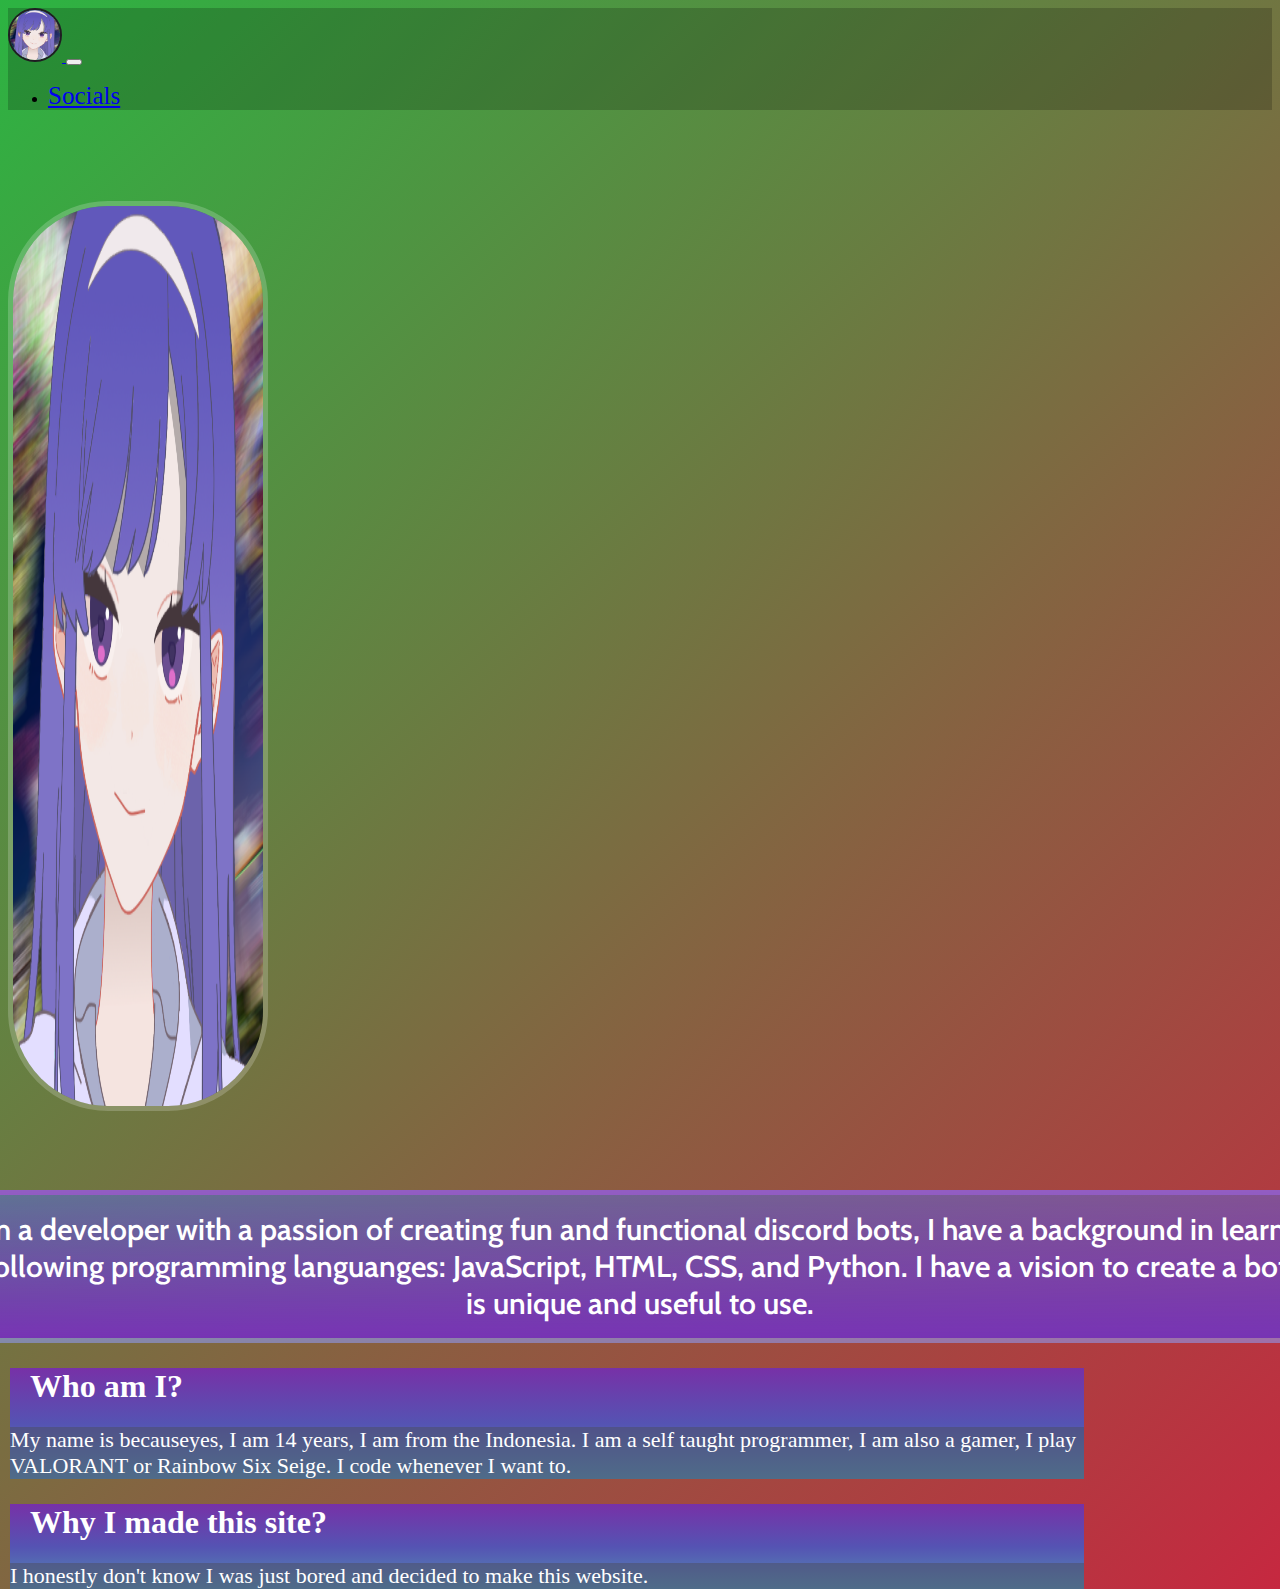
==== index.html @ 7910c682 "Initial Commit" ====
<!DOCTYPE html>
<html lang="en">
<head>
    <meta charset="UTF-8">
    <meta http-equiv="X-UA-Compatible" content="IE=edge">
    <meta name="viewport" content="width=device-width, initial-scale=1.0">
    <script src="https://code.jquery.com/jquery-3.6.0.min.js"></script>
    <link rel="stylesheet" href="https://cdnjs.cloudflare.com/ajax/libs/font-awesome/6.1.1/css/all.min.css" integrity="sha512-KfkfwYDsLkIlwQp6LFnl8zNdLGxu9YAA1QvwINks4PhcElQSvqcyVLLD9aMhXd13uQjoXtEKNosOWaZqXgel0g==" crossorigin="anonymous" referrerpolicy="no-referrer" /> 
    <link rel="stylesheet" href="./css/home.css">
    <link rel="stylesheet" href="./css/navbar.css">
    <link rel="stylesheet" href="./css/preloader.css">
    <link href="https://cdn.jsdelivr.net/npm/bootstrap@5.1.3/dist/css/bootstrap.min.css" rel="stylesheet" integrity="sha384-1BmE4kWBq78iYhFldvKuhfTAU6auU8tT94WrHftjDbrCEXSU1oBoqyl2QvZ6jIW3" crossorigin="anonymous">
    <script src="https://cdn.jsdelivr.net/npm/bootstrap@5.1.3/dist/js/bootstrap.bundle.min.js" integrity="sha384-ka7Sk0Gln4gmtz2MlQnikT1wXgYsOg+OMhuP+IlRH9sENBO0LRn5q+8nbTov4+1p" crossorigin="anonymous"></script>
    <script src="./js/navbar.js"></script>
    <script src="./js/preloader.js"></script>
    <title>becauseyes</title>
</head>
<body> 
  <div class="container-fluid preloader"></div>
    <nav class="navbar navbar-expand-lg navbar-dark navbar-background">
        <div class="container-fluid">
          <a class="navbar-brand" href="index.html">
              <img class="logo" src="img/logo.png">
          </a>
          <button class="navbar-toggler" type="button" data-bs-toggle="collapse" data-bs-target="#navbarSupportedContent" aria-controls="navbarSupportedContent" aria-expanded="false" aria-label="Toggle navigation">
            <span class="navbar-toggler-icon"></span>
          </button>
          <div class="collapse navbar-collapse" id="navbarSupportedContent">
            <ul class="navbar-nav me-auto mb-2 mb-lg-0">
              <li class="nav-item">
                <a class="nav-link" href="#">Socials</a>
              </li>
              <!-- <li class="nav-item">
                <a class="nav-link" href="#">Projects</a>
              </li> -->
            </ul>
          </div>
        </div>
      </nav>

      <img src="img/logo.png" class="img-fluid mx-auto d-block logo-thumbnail glow" alt="logo">

      <div class="about-me container w-75 rounded mx-auto glow">
        <p>
          <span class="about-me-text">
            I am a developer with a passion of creating fun and functional discord bots, I have a background in learning the following programming languanges: JavaScript, HTML, CSS, and Python. I have a vision to create a bot that is unique and useful to use.
          </span>
        </p>
      </div>

      <div class="container info-container mx-auto">
          <div class="row row-cols-1 row-cols-sm-1 row-cols-md-1 row-cols-lg-2 row-cols-xl-2">
              <div class="col">
                <div class="col">
                  <div class="card card-background">
                    <h1 class="card-title"><span><i class="fa-regular fa-circle-question"></i> Who am I?</span></h1>
                    <div class="card-body">
                      <p>
                         My name is becauseyes, I am 14 years, I am from the Indonesia. I am a self taught programmer, I am also a gamer, I play VALORANT or Rainbow Six Seige. I code whenever I want to.
                      </p>
                    </div> 
                  </div>  
                </div>
              </div>
              <div class="col">
                <div class="col">
                  <div class="card card-background">
                    <h1 class="card-title"><span><i class="fa-regular fa-circle-question"></i> Why I made this site?</span></h1>
                    <div class="card-body">
                      <p>
                         I honestly don't know I was just bored and decided to make this website.
                      </p>
                    </div> 
                  </div>  
                </div>
              </div>
          </div>
      </div>
</body>
</html>
---- css/home.css ----
@import url('https://fonts.googleapis.com/css2?family=Cabin&display=swap');
body {
	background: linear-gradient(-45deg, #5269ec, #7242cc, #c92540, #2cb442);
	background-size: 400% 400%;
	animation: gradient 15s ease infinite;
	height: 100vh;
}

@keyframes gradient {
	0% {
		background-position: 0% 50%;
	}
	50% {
		background-position: 100% 50%;
	}
	100% {
		background-position: 0% 50%;
	}
}


.logo {
  width:  50px;
  height: 100%;
  border: solid 2px rgb(31, 29, 34);
  border-radius: 100px;
  transition: all 0.1s ease-in-out;
}

.logo:hover {
  border-color: aliceblue;
}

.nav-item a {
  font-size: 25px;
}

.logo-thumbnail {
  margin-top: 75px;
  width: 250px;
  height: 100%;
  border: solid 5px rgba(255, 255, 255, 0.199);
  border-radius: 100px;
}

.glow {
  -webkit-animation: glow 4s ease-in-out infinite alternate;
  -moz-animation: glow 4s ease-in-out infinite alternate;
  animation: glow 4s ease-in-out infinite alternate;
}

@keyframes glow {
  from { box-shadow: 0 0 50px rgb(128, 100, 180); }
  to { box-shadow: 0 0 50px rgba(255, 255, 255, 0.555); }
}

.about-me {
  background-image: linear-gradient(#5269ec7c, rgb(119, 52, 180));
  border: 5px solid rgba(255, 255, 255, 0.199);
  text-align: center;
  margin-top: 75px;
  margin-left: -5rem !important;
  margin-right: -5rem !important;
}

.about-me-text {
  color: white;
  font-size: 30px;
  font-weight: 600;
  font-family: 'Cabin', sans-serif;
}

.card-background {
  background: linear-gradient(rgb(119, 49, 167), rgb(85, 83, 179), rgb(83, 141, 179)) !important;
  margin-top: 25px;
  color: white;
  width: 100%;
}

.card-body {
  background-color: #4c4e6688;
  font-size: 22px;
  font-family: 'Cabin' sans-serif;
  font-weight: 500;
}

.card-title {
  margin-left: 20px;
}

.info-container {
  margin-left: 2px !important;
  margin-right: 2px !important;
  max-width: 85% !important;
}

.info-icon {
  font-size: 14em;
  margin: auto;
  color: transparent;
  background-clip: text;
  -webkit-background-clip: text;
  background-image: linear-gradient(to top, rgb(255, 255, 255) ,rgb(54, 90, 190));
}

.info-body {
  text-align: center;
  display: flex;
  justify-content: center;
  align-items: center;
}
---- css/navbar.css ----
.navbar-background {
    background-color: rgba(0, 0, 0, 0.192);
}
---- css/preloader.css ----
.preloader {
    position: fixed;
    top: 0;
    left: 0;
    right: 0;
    bottom: 0;
    background-color: rgb(18, 18, 27);
    z-index: 99999;
    height: 100%;
}
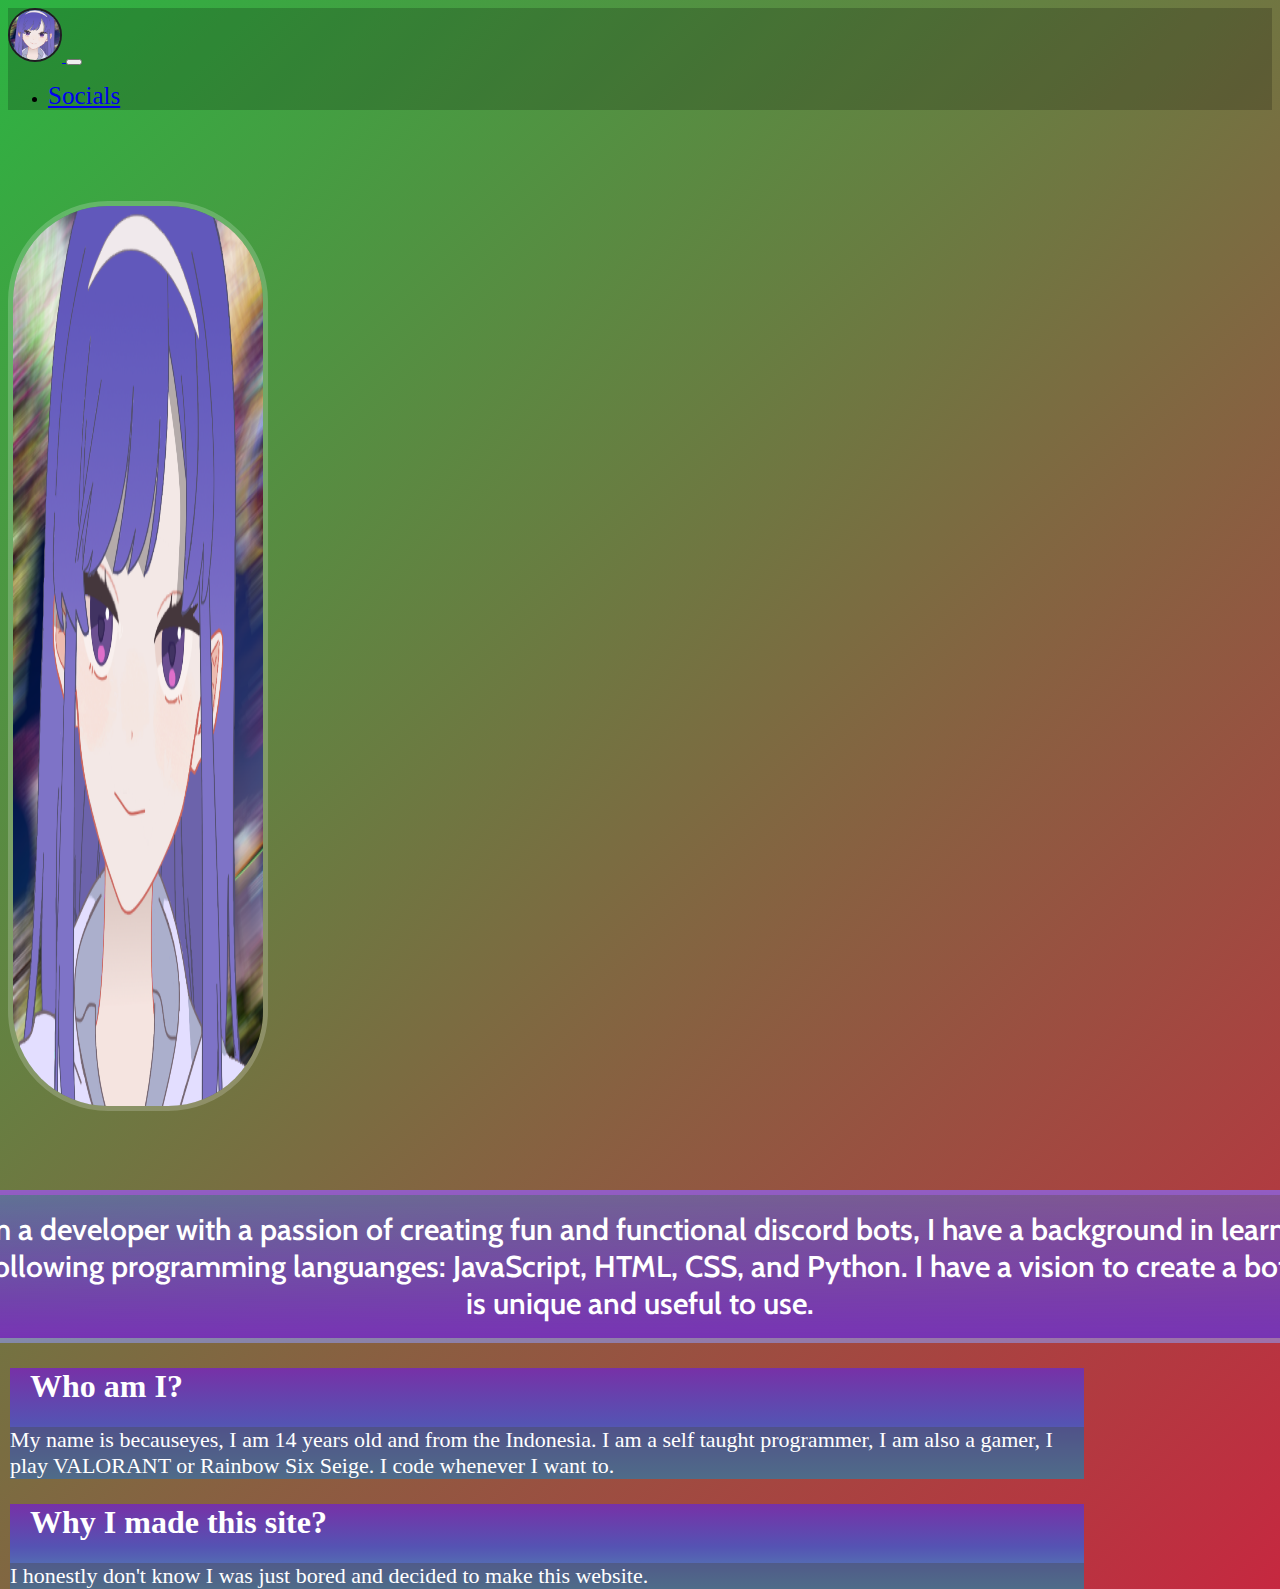
==== commit f181dda3: "grammar mistakes" ====
--- a/index.html
+++ b/index.html
@@ -13,7 +13,12 @@
     <script src="https://cdn.jsdelivr.net/npm/bootstrap@5.1.3/dist/js/bootstrap.bundle.min.js" integrity="sha384-ka7Sk0Gln4gmtz2MlQnikT1wXgYsOg+OMhuP+IlRH9sENBO0LRn5q+8nbTov4+1p" crossorigin="anonymous"></script>
     <script src="./js/navbar.js"></script>
     <script src="./js/preloader.js"></script>
-    <title>becauseyes</title>
+    <link rel="icon" href="./img/logo.png">
+    <title>becauseyes ● Home</title>
+    <meta content="becauseyes' site ● Home" property="og:title" />
+    <meta content="This is my website, take a look at it." property="og:description" />
+    <meta content="https://cdn.discordapp.com/avatars/447361302260744192/9c4bb97e82789613d3eb8e7c20befc6b.png?size=1024" property="og:image" />
+    <meta content="#8162FF" data-react-helmet="true" name="theme-color" />
 </head>
 <body> 
   <div class="container-fluid preloader"></div>
@@ -56,7 +61,7 @@
                     <h1 class="card-title"><span><i class="fa-regular fa-circle-question"></i> Who am I?</span></h1>
                     <div class="card-body">
                       <p>
-                         My name is becauseyes, I am 14 years, I am from the Indonesia. I am a self taught programmer, I am also a gamer, I play VALORANT or Rainbow Six Seige. I code whenever I want to.
+                         My name is becauseyes, I am 14 years old and from the Indonesia. I am a self taught programmer, I am also a gamer, I play VALORANT or Rainbow Six Seige. I code whenever I want to.
                       </p>
                     </div> 
                   </div>  
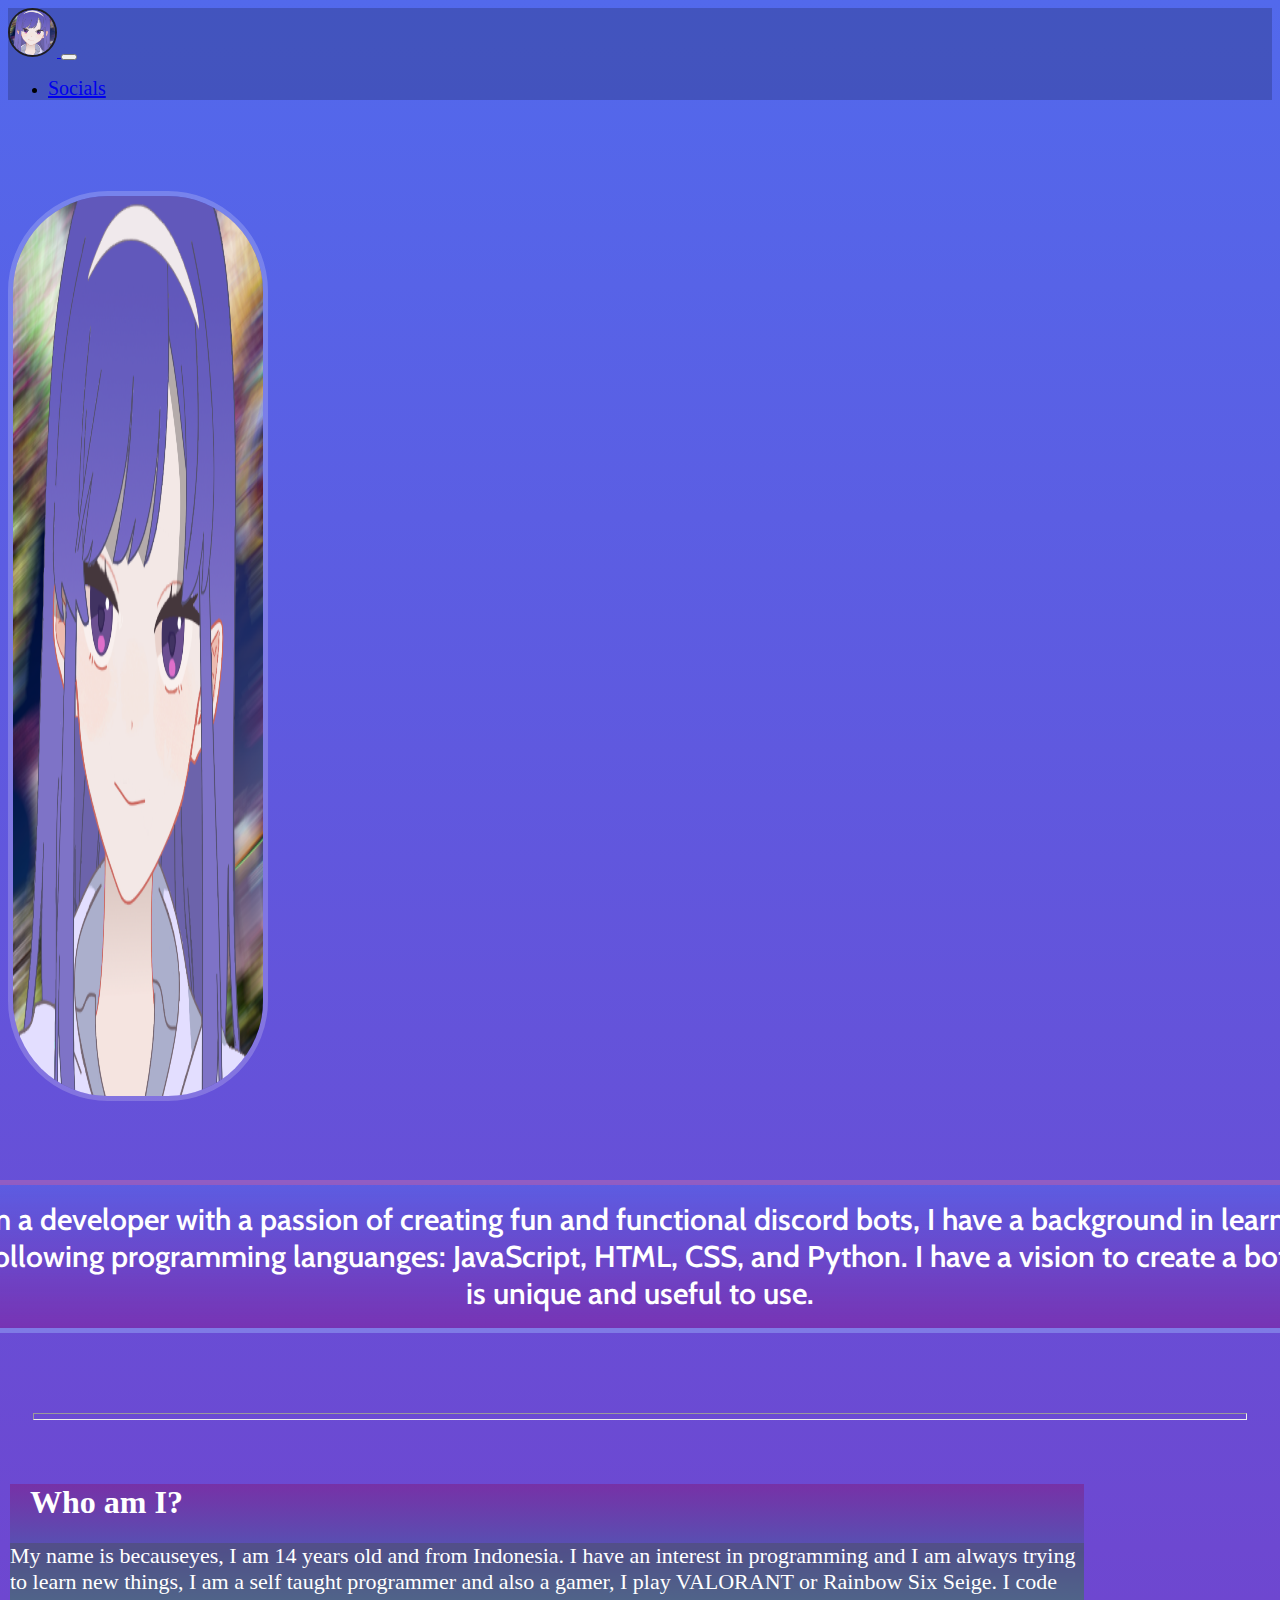
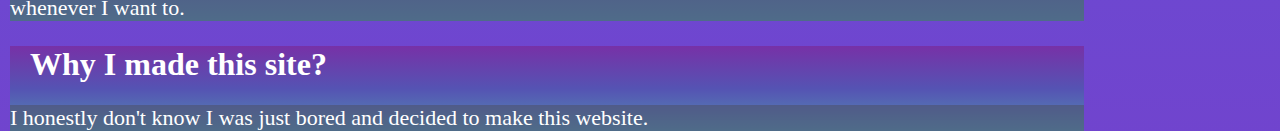
==== commit fe6e64f7: "Changes 1" ====
--- a/index.html
+++ b/index.html
@@ -8,24 +8,22 @@
     <link rel="stylesheet" href="https://cdnjs.cloudflare.com/ajax/libs/font-awesome/6.1.1/css/all.min.css" integrity="sha512-KfkfwYDsLkIlwQp6LFnl8zNdLGxu9YAA1QvwINks4PhcElQSvqcyVLLD9aMhXd13uQjoXtEKNosOWaZqXgel0g==" crossorigin="anonymous" referrerpolicy="no-referrer" /> 
     <link rel="stylesheet" href="./css/home.css">
     <link rel="stylesheet" href="./css/navbar.css">
-    <link rel="stylesheet" href="./css/preloader.css">
+    <link rel="stylesheet" href="./css/scrollbar.css">
     <link href="https://cdn.jsdelivr.net/npm/bootstrap@5.1.3/dist/css/bootstrap.min.css" rel="stylesheet" integrity="sha384-1BmE4kWBq78iYhFldvKuhfTAU6auU8tT94WrHftjDbrCEXSU1oBoqyl2QvZ6jIW3" crossorigin="anonymous">
     <script src="https://cdn.jsdelivr.net/npm/bootstrap@5.1.3/dist/js/bootstrap.bundle.min.js" integrity="sha384-ka7Sk0Gln4gmtz2MlQnikT1wXgYsOg+OMhuP+IlRH9sENBO0LRn5q+8nbTov4+1p" crossorigin="anonymous"></script>
-    <script src="./js/navbar.js"></script>
-    <script src="./js/preloader.js"></script>
     <link rel="icon" href="./img/logo.png">
     <title>becauseyes ● Home</title>
+
     <meta content="becauseyes' site ● Home" property="og:title" />
     <meta content="This is my website, take a look at it." property="og:description" />
     <meta content="https://cdn.discordapp.com/avatars/447361302260744192/9c4bb97e82789613d3eb8e7c20befc6b.png?size=1024" property="og:image" />
     <meta content="#8162FF" data-react-helmet="true" name="theme-color" />
 </head>
 <body> 
-  <div class="container-fluid preloader"></div>
     <nav class="navbar navbar-expand-lg navbar-dark navbar-background">
         <div class="container-fluid">
           <a class="navbar-brand" href="index.html">
-              <img class="logo" src="img/logo.png">
+              <img class="logo-brand" src="img/logo.png">
           </a>
           <button class="navbar-toggler" type="button" data-bs-toggle="collapse" data-bs-target="#navbarSupportedContent" aria-controls="navbarSupportedContent" aria-expanded="false" aria-label="Toggle navigation">
             <span class="navbar-toggler-icon"></span>
@@ -53,6 +51,8 @@
         </p>
       </div>
 
+      <hr class="seperator">
+
       <div class="container info-container mx-auto">
           <div class="row row-cols-1 row-cols-sm-1 row-cols-md-1 row-cols-lg-2 row-cols-xl-2">
               <div class="col">
@@ -61,7 +61,7 @@
                     <h1 class="card-title"><span><i class="fa-regular fa-circle-question"></i> Who am I?</span></h1>
                     <div class="card-body">
                       <p>
-                         My name is becauseyes, I am 14 years old and from the Indonesia. I am a self taught programmer, I am also a gamer, I play VALORANT or Rainbow Six Seige. I code whenever I want to.
+                         My name is becauseyes, I am 14 years old and from Indonesia. I have an interest in programming and I am always trying to learn new things, I am a self taught programmer and also a gamer, I play VALORANT or Rainbow Six Seige. I code whenever I want to.
                       </p>
                     </div> 
                   </div>  
@@ -81,5 +81,7 @@
               </div>
           </div>
       </div>
+
+      <hr class="seperator bottom-sep">
 </body>
 </html>
--- a/css/home.css
+++ b/css/home.css
@@ -1,38 +1,19 @@
 @import url('https://fonts.googleapis.com/css2?family=Cabin&display=swap');
 body {
-	background: linear-gradient(-45deg, #5269ec, #7242cc, #c92540, #2cb442);
+	background: linear-gradient(#5269ec, #7242cc, #c92540);
 	background-size: 400% 400%;
 	animation: gradient 15s ease infinite;
 	height: 100vh;
 }
 
-@keyframes gradient {
-	0% {
-		background-position: 0% 50%;
-	}
-	50% {
-		background-position: 100% 50%;
-	}
-	100% {
-		background-position: 0% 50%;
-	}
-}
-
-
-.logo {
-  width:  50px;
-  height: 100%;
-  border: solid 2px rgb(31, 29, 34);
-  border-radius: 100px;
-  transition: all 0.1s ease-in-out;
-}
-
-.logo:hover {
-  border-color: aliceblue;
-}
-
-.nav-item a {
-  font-size: 25px;
+.seperator {
+  color: white !important;
+  margin-top: 5rem;
+  margin-bottom: 4rem;
+  height: 5px !important;
+  opacity: 1 !important;
+  margin-left: 25px;
+  margin-right: 25px;
 }
 
 .logo-thumbnail {
@@ -75,6 +56,12 @@
   margin-top: 25px;
   color: white;
   width: 100%;
+  transition: all 0.2s ease-in-out;
+}
+
+.card-background:hover {
+  box-shadow: 0 0 10px rgba(0, 0, 0, 0.39);
+  transform: translateY(-5px);
 }
 
 .card-body {
@@ -86,12 +73,19 @@
 
 .card-title {
   margin-left: 20px;
+  margin-top: 5px;
+  margin-bottom: 5px;
 }
 
 .info-container {
   margin-left: 2px !important;
   margin-right: 2px !important;
   max-width: 85% !important;
+  margin-bottom: 4rem;
+}
+
+.bottom-sep {
+  display:none;
 }
 
 .info-icon {
--- a/css/navbar.css
+++ b/css/navbar.css
@@ -1,3 +1,20 @@
 .navbar-background {
     background-color: rgba(0, 0, 0, 0.192);
-}+}
+
+.logo-brand {
+    width:  45px;
+    height: 100%;
+    border: solid 2px rgb(31, 29, 34);
+    border-radius: 100px;
+    transition: all 0.1s ease-in-out;
+  }
+  
+  .logo-brand:hover {
+    border-color: aliceblue;
+  }
+  
+  .nav-item a {
+    font-size: 20px;
+  }
+  --- a/css/scrollbar.css
+++ b/css/scrollbar.css
@@ -0,0 +1,15 @@
+::-webkit-scrollbar {
+    width: 9px;
+  }
+
+  ::-webkit-scrollbar-track {
+    background: #dfe3eb;
+  }
+
+  ::-webkit-scrollbar-thumb {
+    background: #555;
+  }
+
+  ::-webkit-scrollbar-thumb:hover {
+    background: rgb(95, 95, 95);
+  }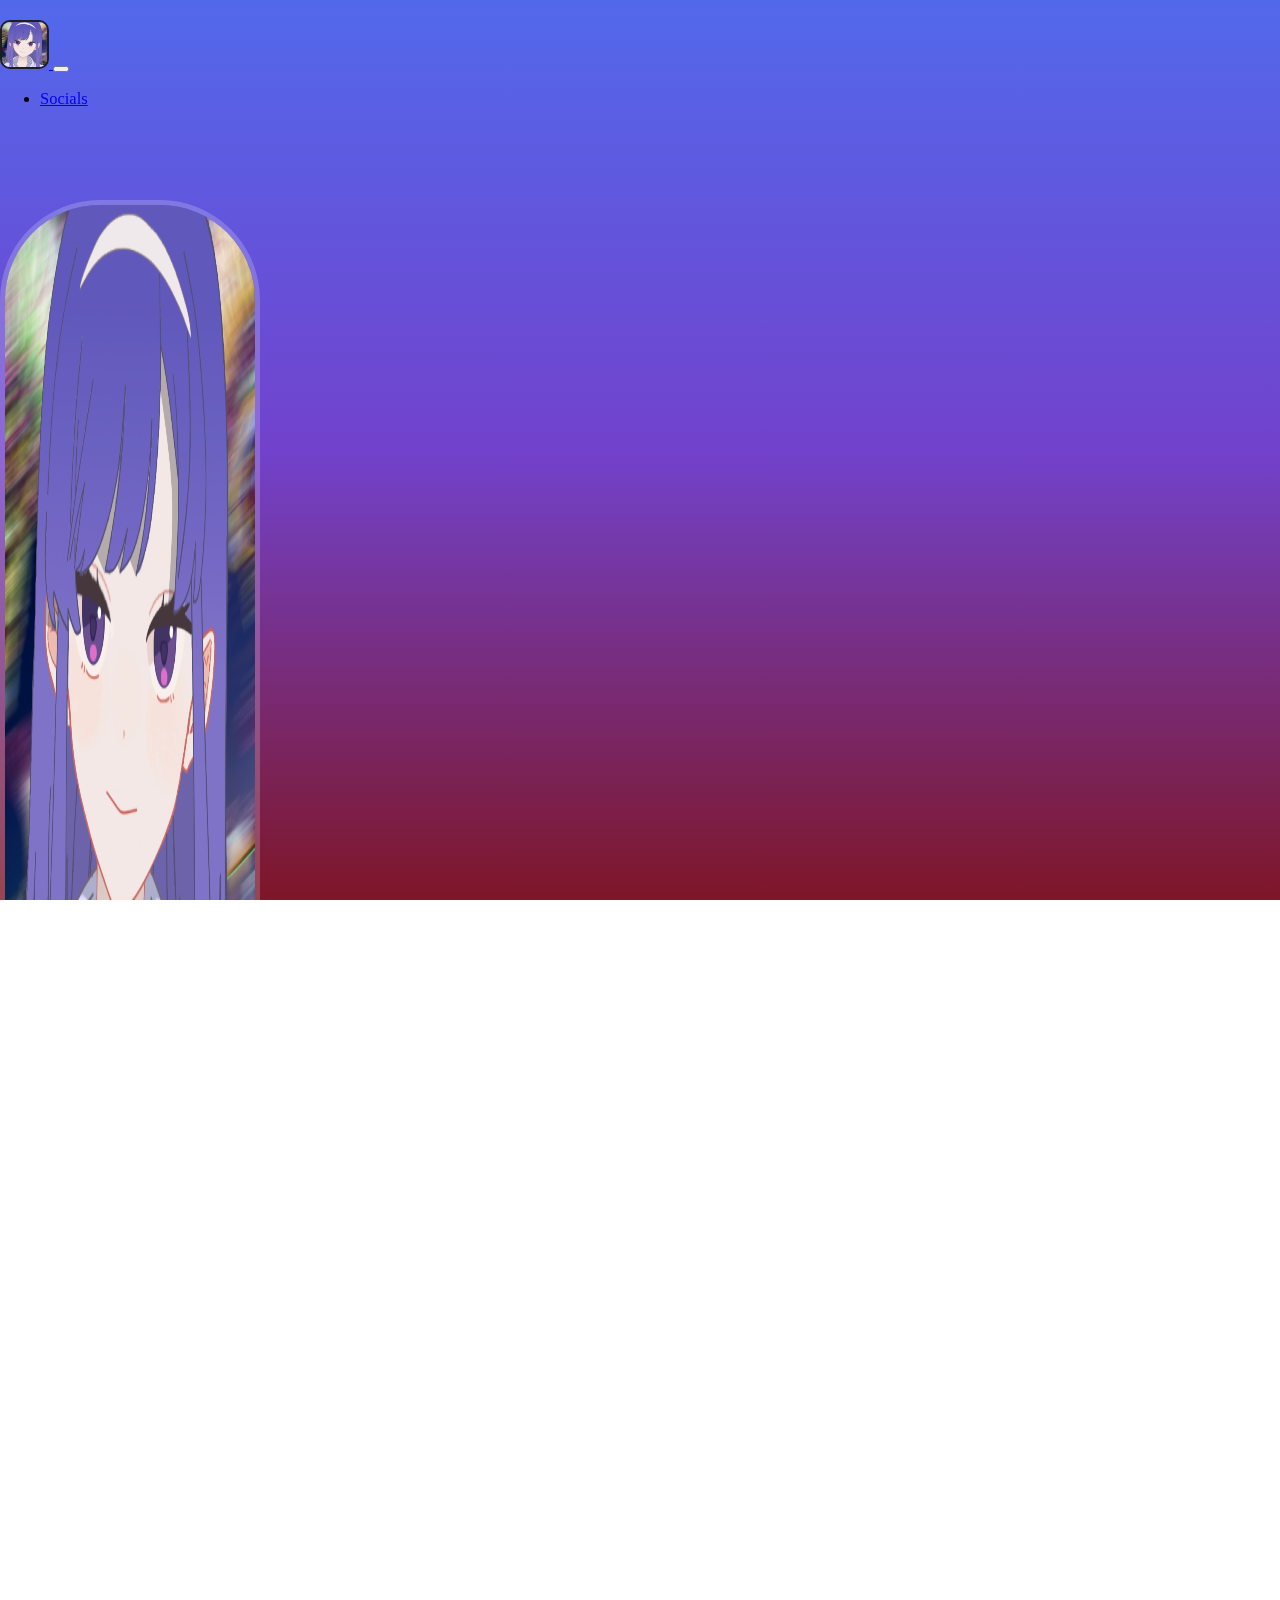
==== commit 54d622c7: "Social page" ====
--- a/index.html
+++ b/index.html
@@ -1,87 +1,90 @@
 <!DOCTYPE html>
 <html lang="en">
+
 <head>
     <meta charset="UTF-8">
     <meta http-equiv="X-UA-Compatible" content="IE=edge">
     <meta name="viewport" content="width=device-width, initial-scale=1.0">
     <script src="https://code.jquery.com/jquery-3.6.0.min.js"></script>
-    <link rel="stylesheet" href="https://cdnjs.cloudflare.com/ajax/libs/font-awesome/6.1.1/css/all.min.css" integrity="sha512-KfkfwYDsLkIlwQp6LFnl8zNdLGxu9YAA1QvwINks4PhcElQSvqcyVLLD9aMhXd13uQjoXtEKNosOWaZqXgel0g==" crossorigin="anonymous" referrerpolicy="no-referrer" /> 
+    <script src="https://cdn.jsdelivr.net/npm/bootstrap@5.1.3/dist/js/bootstrap.bundle.min.js" integrity="sha384-ka7Sk0Gln4gmtz2MlQnikT1wXgYsOg+OMhuP+IlRH9sENBO0LRn5q+8nbTov4+1p" crossorigin="anonymous"></script>
+    <script src="js/navbar.js"></script>
+    <link rel="stylesheet" href="https://cdnjs.cloudflare.com/ajax/libs/font-awesome/6.1.1/css/all.min.css" integrity="sha512-KfkfwYDsLkIlwQp6LFnl8zNdLGxu9YAA1QvwINks4PhcElQSvqcyVLLD9aMhXd13uQjoXtEKNosOWaZqXgel0g==" crossorigin="anonymous" referrerpolicy="no-referrer"
+    />
     <link rel="stylesheet" href="./css/home.css">
     <link rel="stylesheet" href="./css/navbar.css">
-    <link rel="stylesheet" href="./css/scrollbar.css">
+    <link rel="stylesheet" href="./css/main.css">
     <link href="https://cdn.jsdelivr.net/npm/bootstrap@5.1.3/dist/css/bootstrap.min.css" rel="stylesheet" integrity="sha384-1BmE4kWBq78iYhFldvKuhfTAU6auU8tT94WrHftjDbrCEXSU1oBoqyl2QvZ6jIW3" crossorigin="anonymous">
-    <script src="https://cdn.jsdelivr.net/npm/bootstrap@5.1.3/dist/js/bootstrap.bundle.min.js" integrity="sha384-ka7Sk0Gln4gmtz2MlQnikT1wXgYsOg+OMhuP+IlRH9sENBO0LRn5q+8nbTov4+1p" crossorigin="anonymous"></script>
     <link rel="icon" href="./img/logo.png">
     <title>becauseyes ● Home</title>
 
     <meta content="becauseyes' site ● Home" property="og:title" />
-    <meta content="This is my website, take a look at it." property="og:description" />
+    <meta content="Take a look at my website :)." property="og:description" />
     <meta content="https://cdn.discordapp.com/avatars/447361302260744192/9c4bb97e82789613d3eb8e7c20befc6b.png?size=1024" property="og:image" />
     <meta content="#8162FF" data-react-helmet="true" name="theme-color" />
 </head>
-<body> 
-    <nav class="navbar navbar-expand-lg navbar-dark navbar-background">
+
+<body>
+    <nav class="navbar fixed-top navbar-expand-lg navbar-dark navbar-background">
         <div class="container-fluid">
-          <a class="navbar-brand" href="index.html">
-              <img class="logo-brand" src="img/logo.png">
-          </a>
-          <button class="navbar-toggler" type="button" data-bs-toggle="collapse" data-bs-target="#navbarSupportedContent" aria-controls="navbarSupportedContent" aria-expanded="false" aria-label="Toggle navigation">
+            <a class="navbar-brand" href="/">
+                <img class="logo-brand" src="img/logo.png">
+            </a>
+            <button class="navbar-toggler" type="button" data-bs-toggle="collapse" data-bs-target="#navbarSupportedContent" aria-controls="navbarSupportedContent" aria-expanded="false" aria-label="Toggle navigation">
             <span class="navbar-toggler-icon"></span>
           </button>
-          <div class="collapse navbar-collapse" id="navbarSupportedContent">
-            <ul class="navbar-nav me-auto mb-2 mb-lg-0">
-              <li class="nav-item">
-                <a class="nav-link" href="#">Socials</a>
-              </li>
-              <!-- <li class="nav-item">
+            <div class="collapse navbar-collapse" id="navbarSupportedContent">
+                <ul class="navbar-nav me-auto mb-2 mb-lg-0">
+                    <li class="nav-item">
+                        <a class="nav-link" href="socials">Socials</a>
+                    </li>
+                    <!-- <li class="nav-item">
                 <a class="nav-link" href="#">Projects</a>
               </li> -->
-            </ul>
-          </div>
+                </ul>
+            </div>
         </div>
-      </nav>
+    </nav>
 
-      <img src="img/logo.png" class="img-fluid mx-auto d-block logo-thumbnail glow" alt="logo">
+    <img src="img/logo.png" class="img-fluid mx-auto d-block logo-thumbnail glow" alt="logo">
 
-      <div class="about-me container w-75 rounded mx-auto glow">
+    <div class="about-me container w-75 rounded mx-auto glow">
         <p>
-          <span class="about-me-text">
+            <span class="about-me-text">
             I am a developer with a passion of creating fun and functional discord bots, I have a background in learning the following programming languanges: JavaScript, HTML, CSS, and Python. I have a vision to create a bot that is unique and useful to use.
           </span>
         </p>
-      </div>
+    </div>
 
-      <hr class="seperator">
+    <hr class="seperator">
 
-      <div class="container info-container mx-auto">
-          <div class="row row-cols-1 row-cols-sm-1 row-cols-md-1 row-cols-lg-2 row-cols-xl-2">
-              <div class="col">
+    <div class="container info-container mx-auto">
+        <div class="row row-cols-1 row-cols-sm-1 row-cols-md-1 row-cols-lg-2 row-cols-xl-2">
+            <div class="col">
                 <div class="col">
-                  <div class="card card-background">
-                    <h1 class="card-title"><span><i class="fa-regular fa-circle-question"></i> Who am I?</span></h1>
-                    <div class="card-body">
-                      <p>
-                         My name is becauseyes, I am 14 years old and from Indonesia. I have an interest in programming and I am always trying to learn new things, I am a self taught programmer and also a gamer, I play VALORANT or Rainbow Six Seige. I code whenever I want to.
-                      </p>
-                    </div> 
-                  </div>  
+                    <div class="card card-background">
+                        <h1 class="card-title"><span><i class="fa-regular fa-circle-question"></i> Who am I?</span></h1>
+                        <div class="card-body">
+                            <p>
+                                My name is becauseyes, I am 14 years old and from Indonesia. I have an interest in programming and I am always trying to learn new things, I am a self taught programmer and also a gamer, I play VALORANT or Rainbow Six Seige. I code whenever I want to.
+                            </p>
+                        </div>
+                    </div>
                 </div>
-              </div>
-              <div class="col">
+            </div>
+            <div class="col">
                 <div class="col">
-                  <div class="card card-background">
-                    <h1 class="card-title"><span><i class="fa-regular fa-circle-question"></i> Why I made this site?</span></h1>
-                    <div class="card-body">
-                      <p>
-                         I honestly don't know I was just bored and decided to make this website.
-                      </p>
-                    </div> 
-                  </div>  
+                    <div class="card card-background">
+                        <h1 class="card-title"><span><i class="fa-regular fa-circle-question"></i> Why I made this site?</span></h1>
+                        <div class="card-body">
+                            <p>
+                                I honestly don't know I was just bored and decided to make this website.
+                            </p>
+                        </div>
+                    </div>
                 </div>
-              </div>
-          </div>
-      </div>
+            </div>
+        </div>
+    </div>
+</body>
 
-      <hr class="seperator bottom-sep">
-</body>
-</html>
+</html>--- a/css/home.css
+++ b/css/home.css
@@ -1,11 +1,4 @@
 @import url('https://fonts.googleapis.com/css2?family=Cabin&display=swap');
-body {
-	background: linear-gradient(#5269ec, #7242cc, #c92540);
-	background-size: 400% 400%;
-	animation: gradient 15s ease infinite;
-	height: 100vh;
-}
-
 .seperator {
   color: white !important;
   margin-top: 5rem;
@@ -22,17 +15,11 @@
   height: 100%;
   border: solid 5px rgba(255, 255, 255, 0.199);
   border-radius: 100px;
+  transition: transform 0.3s ease-in-out;
 }
 
-.glow {
-  -webkit-animation: glow 4s ease-in-out infinite alternate;
-  -moz-animation: glow 4s ease-in-out infinite alternate;
-  animation: glow 4s ease-in-out infinite alternate;
-}
-
-@keyframes glow {
-  from { box-shadow: 0 0 50px rgb(128, 100, 180); }
-  to { box-shadow: 0 0 50px rgba(255, 255, 255, 0.555); }
+.logo-thumbnail:hover {
+  transform: translateY(-5px);
 }
 
 .about-me {
@@ -52,7 +39,7 @@
 }
 
 .card-background {
-  background: linear-gradient(rgb(119, 49, 167), rgb(85, 83, 179), rgb(83, 141, 179)) !important;
+  background: linear-gradient(rgb(119, 49, 167), rgb(85, 83, 179)) !important;
   margin-top: 25px;
   color: white;
   width: 100%;
@@ -84,10 +71,6 @@
   margin-bottom: 4rem;
 }
 
-.bottom-sep {
-  display:none;
-}
-
 .info-icon {
   font-size: 14em;
   margin: auto;
--- a/css/navbar.css
+++ b/css/navbar.css
@@ -1,20 +1,28 @@
 .navbar-background {
-    background-color: rgba(0, 0, 0, 0.192);
+    background-color: rgba(0, 0, 0, 0);
+    width: 100% !important;
+    padding-top: 20px;
+    backdrop-filter: blur(0px);
+    -webkit-backdrop-filter: blur(0px);
 }
 
 .logo-brand {
-    width:  45px;
+    width: 45px;
     height: 100%;
     border: solid 2px rgb(31, 29, 34);
-    border-radius: 100px;
+    border-radius: 10px;
     transition: all 0.1s ease-in-out;
-  }
-  
-  .logo-brand:hover {
+}
+
+.logo-brand:hover {
     border-color: aliceblue;
-  }
-  
-  .nav-item a {
-    font-size: 20px;
-  }
-  +}
+
+.nav-item a {
+    font-size: 16.5px;
+    transition: all 0.1s ease-in-out;
+}
+
+.nav-item a:hover {
+    transform: scale(1.1, 1.1);
+}--- a/css/main.css
+++ b/css/main.css
@@ -0,0 +1,49 @@
+body {
+    background: linear-gradient(#5269ec, #7242cc, #7e1627);
+    background-size: 100% 100%;
+    top: 0;
+    background-repeat: repeat-x;
+    height: 100%;
+    margin: 0;
+    overflow: auto;
+}
+
+html {
+    height: 100%;
+    overflow: hidden;
+}
+
+* {
+    scroll-behavior: smooth;
+}
+
+.glow {
+    -webkit-animation: glow 4s ease-in-out infinite alternate;
+    -moz-animation: glow 4s ease-in-out infinite alternate;
+    animation: glow 4s ease-in-out infinite alternate;
+}
+
+@keyframes glow {
+    from {
+        box-shadow: 0 0 50px rgb(128, 100, 180);
+    }
+    to {
+        box-shadow: 0 0 50px rgba(255, 255, 255, 0.555);
+    }
+}
+
+ ::-webkit-scrollbar {
+    width: 9px;
+}
+
+ ::-webkit-scrollbar-track {
+    background: #dfe3eb;
+}
+
+ ::-webkit-scrollbar-thumb {
+    background: #555;
+}
+
+ ::-webkit-scrollbar-thumb:hover {
+    background: rgb(95, 95, 95);
+}